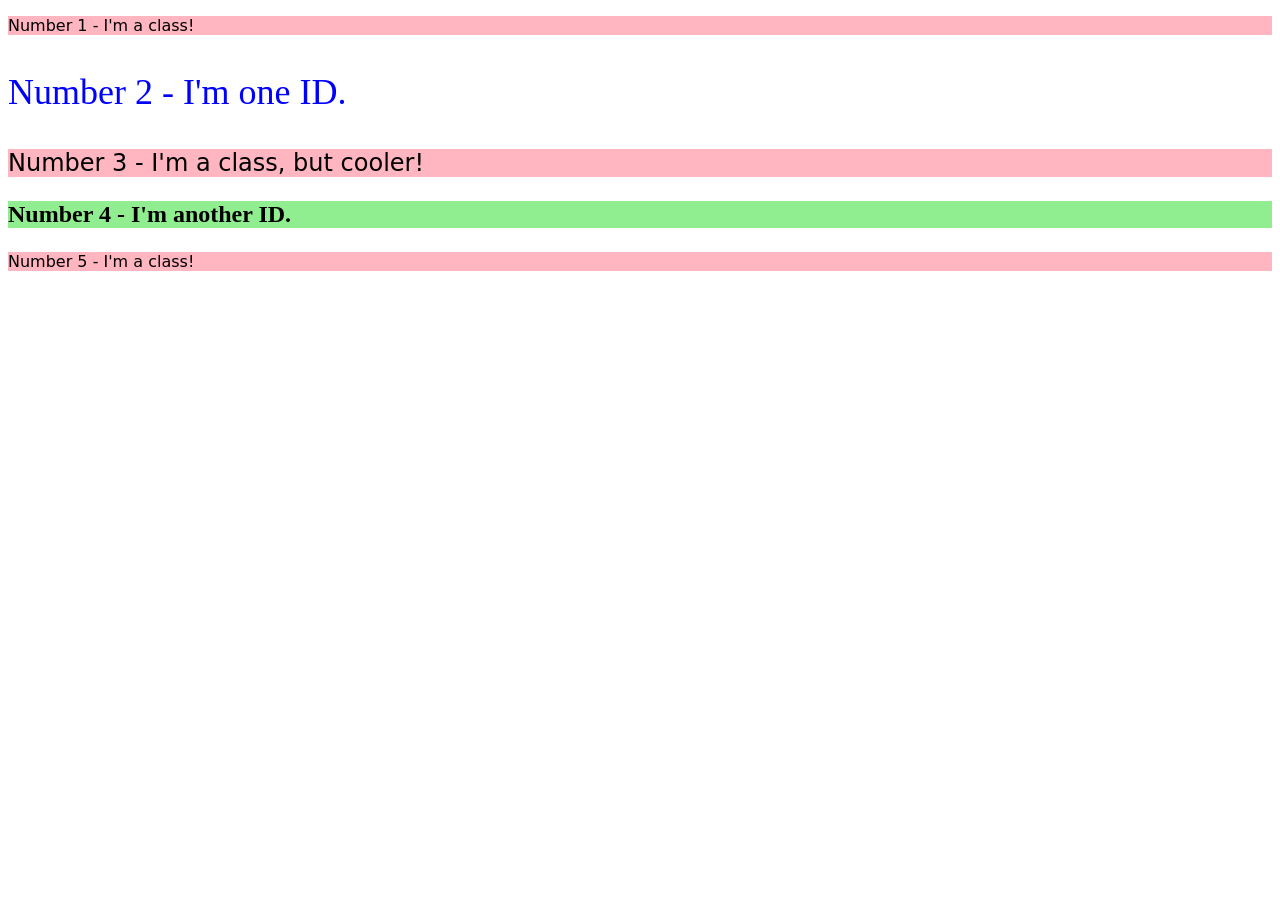
==== page2.html @ 89e681a7 "Initial commit" ====
<!DOCTYPE html>
<html lang="en">

<head>
    <meta charset="UTF-8">
    <meta name="viewport" content="width=device-width, initial-scale=1.0">
    <title>Page two</title>
    <link rel="stylesheet" href="styles.css">
</head>

<body>
    <p class="class1">Number 1 - I'm a class!</p>
    <p id="id1">Number 2 - I'm one ID.</p>
    <p class="class1, class2">Number 3 - I'm a class, but cooler!</p>
    <p id="id2">Number 4 - I'm another ID.</p>
    <p class="class1">Number 5 - I'm a class!</p>

</body>

</html>
---- styles.css ----
/* index page */
.heading {
    background-color: rgb(65, 188, 56);
    padding: 2px;
    margin: 2px;
}

.paddi {
    padding: 22px;
    margin: 100px;
}

/* page 2 */
.class1,
.class2 {
    background-color: lightpink;
    font-family: Verdana, DejaVu Sans, sans-serif;
}

#id1 {
    color: blue;
    font-size: 36px;
}

#id2 {
    font-weight: bold;
    font-size: 24px;
    background-color: lightgreen;
}

.class2 {
    font-size: 24px;
}


/* <p class="class1">Number 1 - I'm a class!</p>
 <p id="id1">Number 2 - I'm one ID.!</p>
 <p class="class1, class2">Number 3 - I'm a class, but cooler!</p>
 <p id="id2">Number 4 - I'm another ID.</p>
 <p class="class1">Number 5 - I'm a class!</p>
 */
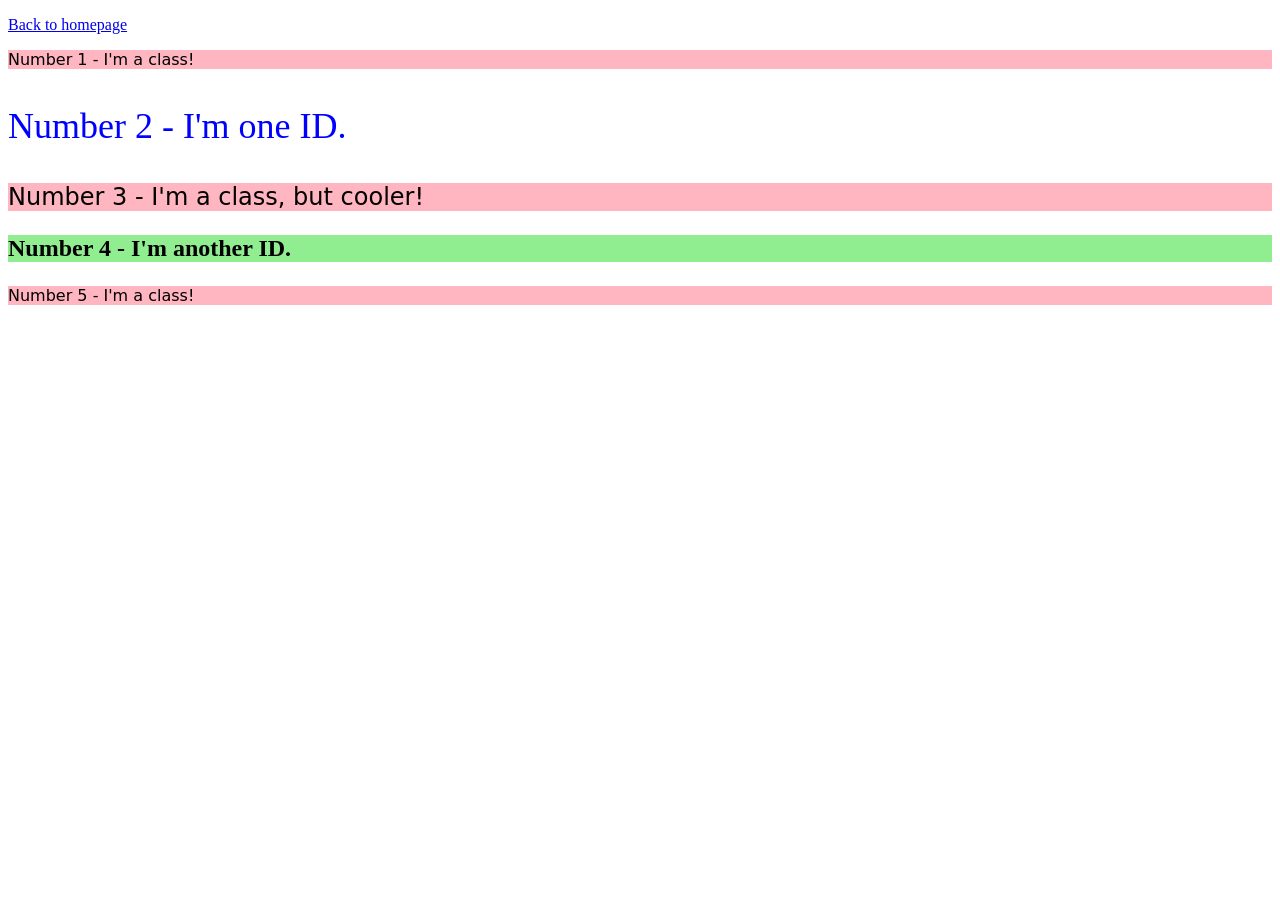
==== commit be5da124: "Add CSS combinator exercises and new HTML pages" ====
--- a/page2.html
+++ b/page2.html
@@ -9,6 +9,7 @@
 </head>
 
 <body>
+    <p><a href="index.html">Back to homepage</a></p>
     <p class="class1">Number 1 - I'm a class!</p>
     <p id="id1">Number 2 - I'm one ID.</p>
     <p class="class1, class2">Number 3 - I'm a class, but cooler!</p>
--- a/styles.css
+++ b/styles.css
@@ -3,6 +3,14 @@
     background-color: rgb(65, 188, 56);
     padding: 2px;
     margin: 2px;
+}
+
+.nav-link {
+    background: #d52929;
+    list-style-type: none;
+    margin: 0;
+    padding: 0;
+
 }
 
 .paddi {
@@ -32,10 +40,35 @@
     font-size: 24px;
 }
 
+.buttonstyle,
+.buttonblack,
+.buttonyellow {
+    font-size: 28px;
+    font-family: Helvetica, Times New Roman, sans-serif;
+}
 
-/* <p class="class1">Number 1 - I'm a class!</p>
- <p id="id1">Number 2 - I'm one ID.!</p>
- <p class="class1, class2">Number 3 - I'm a class, but cooler!</p>
- <p id="id2">Number 4 - I'm another ID.</p>
- <p class="class1">Number 5 - I'm a class!</p>
- */+.buttonblack {
+    background-color: black;
+    color: white;
+}
+
+.buttonyellow {
+    background-color: yellow;
+    color: black;
+}
+
+.avatar.proportioned {
+    width: 300px;
+}
+
+.avatar.distorted {
+    height: 400px;
+    width: 200px;
+}
+
+div p {
+    background-color: yellow;
+    text-align: center;
+    color: red;
+    font-weight: bold;
+}
